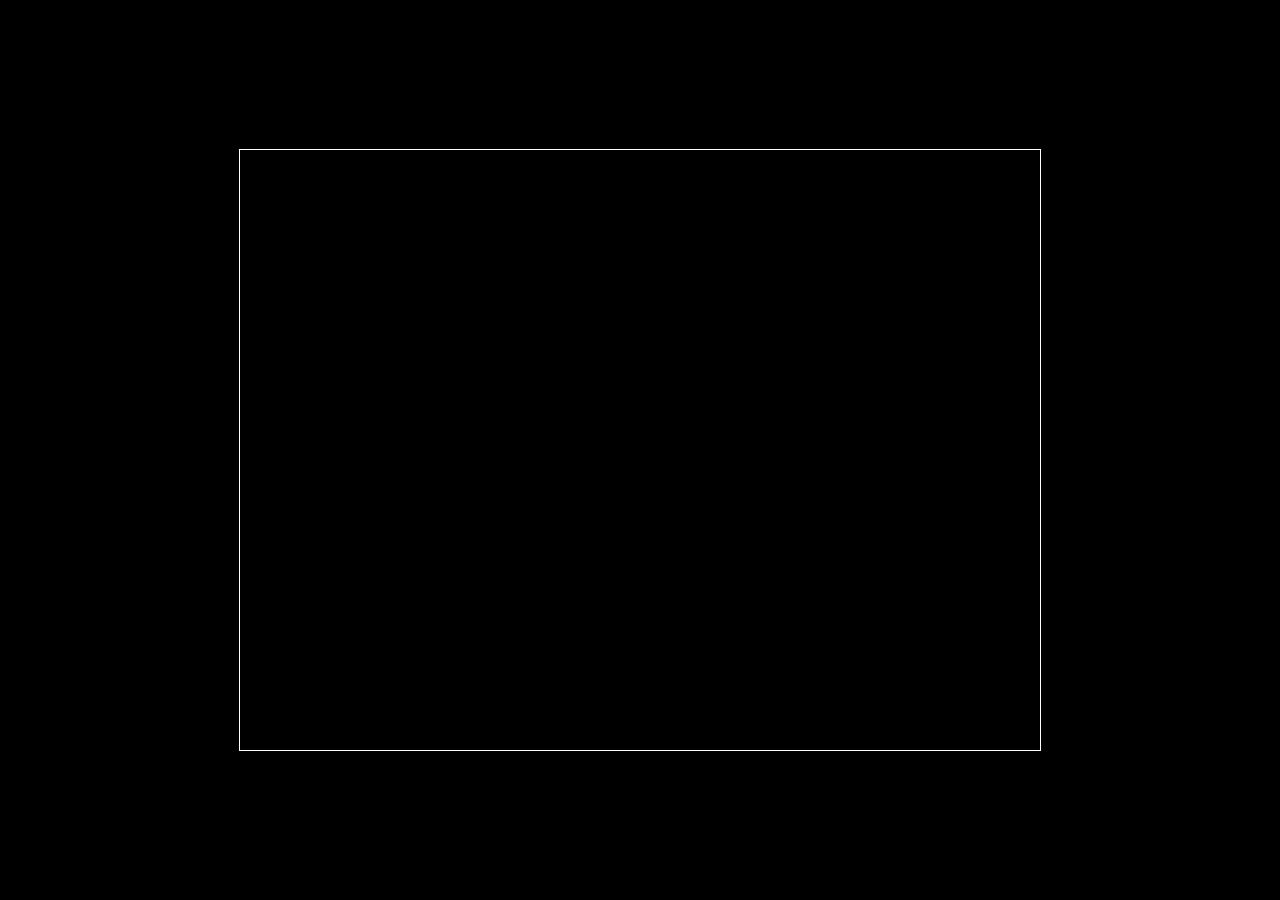
==== index.html @ 61bed8cf "Create index.html" ====
<!DOCTYPE html>
<html lang="en">
<head>
    <meta charset="UTF-8">
    <meta name="viewport" content="width=device-width, initial-scale=1.0">
    <title>Pong Game</title>
    <style>
        body {
            display: flex;
            justify-content: center;
            align-items: center;
            height: 100vh;
            margin: 0;
            background-color: #000;
        }
        canvas {
            border: 1px solid #fff;
        }
    </style>
</head>
<body>
    <canvas id="pongCanvas" width="800" height="600"></canvas>
    <script src="pong.js"></script>
</body>
</html>
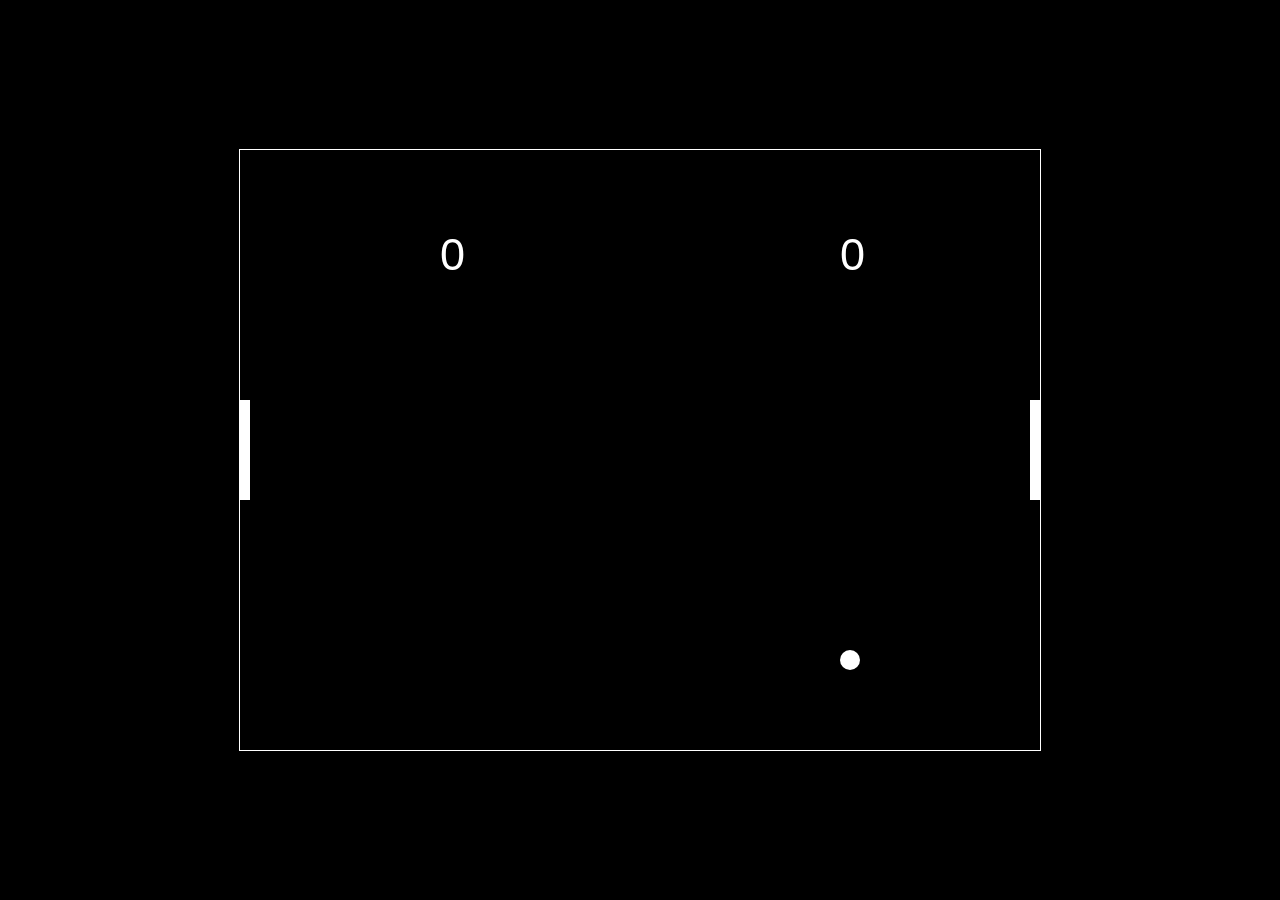
==== commit c74e5b92: "Update index.html" ====
--- a/index.html
+++ b/index.html
@@ -12,6 +12,7 @@
             height: 100vh;
             margin: 0;
             background-color: #000;
+            touch-action: none; /* Disable touch scrolling */
         }
         canvas {
             border: 1px solid #fff;
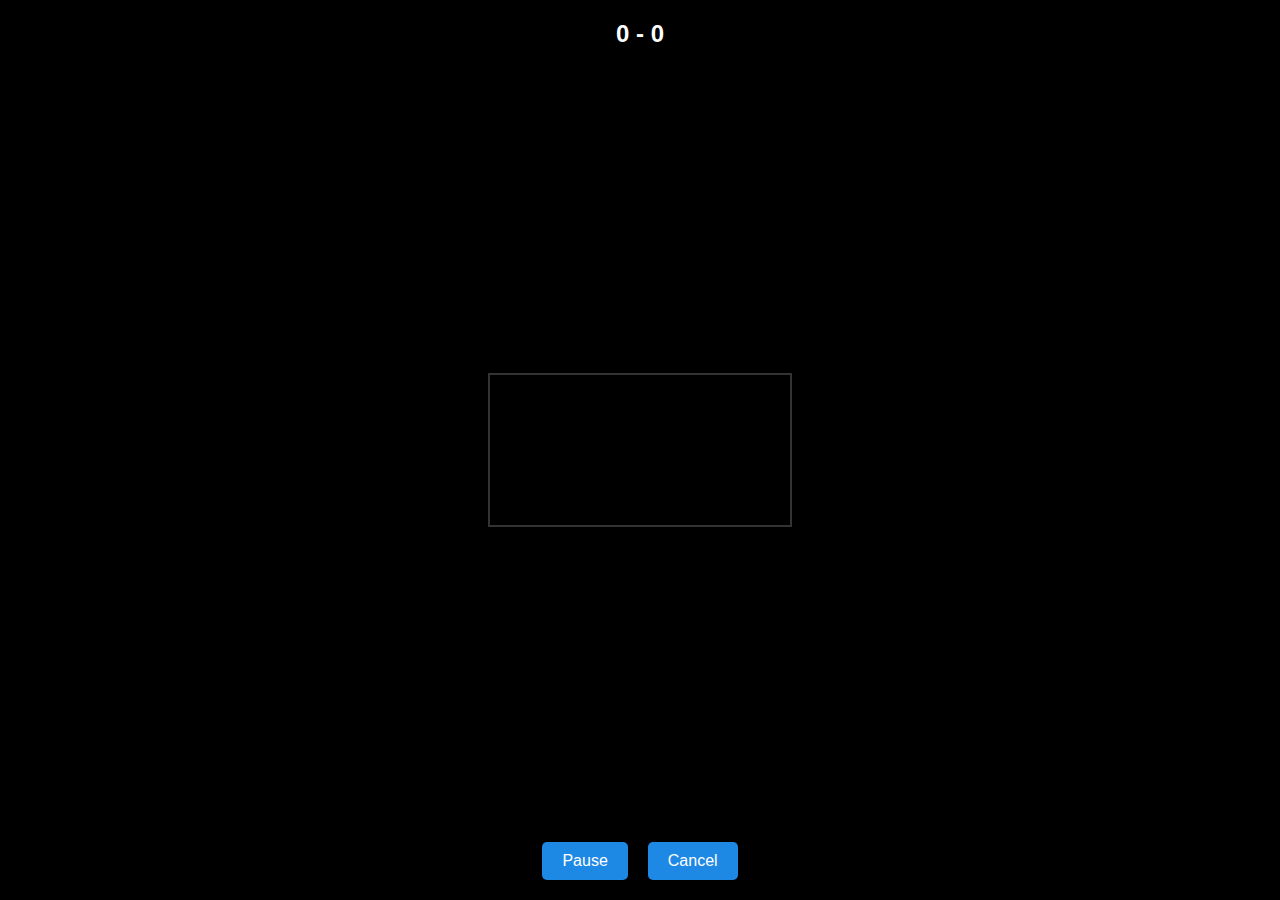
==== commit 6437ac35: "Update index.html" ====
--- a/index.html
+++ b/index.html
@@ -2,25 +2,424 @@
 <html lang="en">
 <head>
     <meta charset="UTF-8">
-    <meta name="viewport" content="width=device-width, initial-scale=1.0">
-    <title>Pong Game</title>
+    <meta name="viewport" content="width=device-width, initial-scale=1.0, maximum-scale=1.0, user-scalable=no">
+    <title>Telegram Pong</title>
+    <script src="https://telegram.org/js/telegram-web-app.js"></script>
     <style>
         body {
+            margin: 0;
+            padding: 0;
+            overflow: hidden;
+            background-color: #000;
+            touch-action: none;
+            font-family: Arial, sans-serif;
+        }
+        
+        #game-container {
+            position: relative;
+            width: 100%;
+            height: 100vh;
             display: flex;
+            flex-direction: column;
+            align-items: center;
             justify-content: center;
+        }
+        
+        #game-canvas {
+            background-color: #000;
+            border: 2px solid #333;
+            max-width: 100%;
+            max-height: 80vh;
+        }
+        
+        #score-display {
+            position: absolute;
+            top: 20px;
+            color: #fff;
+            font-size: 24px;
+            font-weight: bold;
+            text-align: center;
+            width: 100%;
+        }
+        
+        #controls {
+            position: absolute;
+            bottom: 20px;
+            display: flex;
+            gap: 20px;
+        }
+        
+        button {
+            background-color: #1e88e5;
+            color: white;
+            border: none;
+            padding: 10px 20px;
+            border-radius: 5px;
+            font-size: 16px;
+            cursor: pointer;
+        }
+        
+        button:hover {
+            background-color: #1976d2;
+        }
+        
+        #game-over {
+            position: absolute;
+            top: 0;
+            left: 0;
+            width: 100%;
+            height: 100%;
+            background-color: rgba(0, 0, 0, 0.8);
+            display: none;
+            flex-direction: column;
             align-items: center;
-            height: 100vh;
-            margin: 0;
-            background-color: #000;
-            touch-action: none; /* Disable touch scrolling */
-        }
-        canvas {
-            border: 1px solid #fff;
+            justify-content: center;
+            color: white;
+            font-size: 24px;
+        }
+        
+        #pause-menu {
+            position: absolute;
+            top: 0;
+            left: 0;
+            width: 100%;
+            height: 100%;
+            background-color: rgba(0, 0, 0, 0.8);
+            display: none;
+            flex-direction: column;
+            align-items: center;
+            justify-content: center;
+            color: white;
+            font-size: 24px;
+        }
+        
+        .menu-buttons {
+            display: flex;
+            gap: 20px;
+            margin-top: 30px;
         }
     </style>
 </head>
 <body>
-    <canvas id="pongCanvas" width="800" height="600"></canvas>
-    <script src="pong.js"></script>
+    <div id="game-container">
+        <div id="score-display">0 - 0</div>
+        <canvas id="game-canvas"></canvas>
+        <div id="controls">
+            <button id="pause-btn">Pause</button>
+            <button id="cancel-btn">Cancel</button>
+        </div>
+        
+        <div id="game-over">
+            <h2 id="winner-text">Game Over!</h2>
+            <div class="menu-buttons">
+                <button id="restart-btn">Play Again</button>
+                <button id="exit-btn">Exit</button>
+            </div>
+        </div>
+        
+        <div id="pause-menu">
+            <h2>Game Paused</h2>
+            <div class="menu-buttons">
+                <button id="resume-btn">Resume</button>
+                <button id="restart-from-pause-btn">Restart</button>
+                <button id="exit-from-pause-btn">Exit</button>
+            </div>
+        </div>
+    </div>
+    
+    <script>
+        // Initialize Telegram Web App
+        const tgApp = window.Telegram.WebApp;
+        tgApp.expand();
+        tgApp.enableClosingConfirmation();
+        
+        // Set theme based on Telegram color scheme
+        document.body.style.backgroundColor = tgApp.colorScheme === 'dark' ? '#1f1f1f' : '#f0f0f0';
+        
+        // Game elements
+        const canvas = document.getElementById('game-canvas');
+        const ctx = canvas.getContext('2d');
+        const scoreDisplay = document.getElementById('score-display');
+        const pauseBtn = document.getElementById('pause-btn');
+        const cancelBtn = document.getElementById('cancel-btn');
+        const gameOver = document.getElementById('game-over');
+        const pauseMenu = document.getElementById('pause-menu');
+        const resumeBtn = document.getElementById('resume-btn');
+        const restartBtn = document.getElementById('restart-btn');
+        const restartFromPauseBtn = document.getElementById('restart-from-pause-btn');
+        const exitBtn = document.getElementById('exit-btn');
+        const exitFromPauseBtn = document.getElementById('exit-from-pause-btn');
+        const winnerText = document.getElementById('winner-text');
+        
+        // Game variables
+        let gameWidth = 400;
+        let gameHeight = 600;
+        const paddleHeight = 10;
+        const paddleWidth = 80;
+        const ballSize = 10;
+        const maxScore = 10;
+        
+        let player1Score = 0;
+        let player2Score = 0;
+        let ballX = gameWidth / 2;
+        let ballY = gameHeight / 2;
+        let ballSpeedX = 5;
+        let ballSpeedY = 5;
+        let player1PaddleX = gameWidth / 2 - paddleWidth / 2;
+        let player2PaddleX = gameWidth / 2 - paddleWidth / 2;
+        
+        let gameRunning = false;
+        let gamePaused = false;
+        let touchStartX = 0;
+        let lastTouch = 0;
+        let animationFrameId;
+        
+        // Set canvas size based on screen
+        function resizeCanvas() {
+            // Calculate game dimensions while maintaining aspect ratio
+            const containerWidth = window.innerWidth;
+            const containerHeight = window.innerHeight * 0.8;
+            
+            if (containerWidth / containerHeight > gameWidth / gameHeight) {
+                // Height limited
+                canvas.height = containerHeight;
+                canvas.width = containerHeight * (gameWidth / gameHeight);
+            } else {
+                // Width limited
+                canvas.width = containerWidth;
+                canvas.height = containerWidth * (gameHeight / gameWidth);
+            }
+            
+            // Adjust game coordinates based on canvas size
+            gameWidth = canvas.width;
+            gameHeight = canvas.height;
+            
+            // Reset paddles and ball positions when resizing
+            if (!gameRunning) {
+                resetGame();
+            }
+        }
+        
+        // Initialize the game
+        function initGame() {
+            resizeCanvas();
+            window.addEventListener('resize', resizeCanvas);
+            
+            // Touch events for controlling paddles
+            canvas.addEventListener('touchstart', handleTouchStart);
+            canvas.addEventListener('touchmove', handleTouchMove);
+            canvas.addEventListener('touchend', handleTouchEnd);
+            
+            // Button event listeners
+            pauseBtn.addEventListener('click', togglePause);
+            cancelBtn.addEventListener('click', confirmCancel);
+            resumeBtn.addEventListener('click', resumeGame);
+            restartBtn.addEventListener('click', startNewGame);
+            restartFromPauseBtn.addEventListener('click', startNewGame);
+            exitBtn.addEventListener('click', exitGame);
+            exitFromPauseBtn.addEventListener('click', exitGame);
+            
+            // Start the game
+            resetGame();
+            gameRunning = true;
+            gamePaused = false;
+            gameLoop();
+        }
+        
+        // Game loop
+        function gameLoop() {
+            if (!gameRunning) return;
+            if (!gamePaused) {
+                update();
+                render();
+            }
+            animationFrameId = requestAnimationFrame(gameLoop);
+        }
+        
+        // Update game state
+        function update() {
+            // Move the ball
+            ballX += ballSpeedX;
+            ballY += ballSpeedY;
+            
+            // Ball collision with left and right walls
+            if (ballX <= 0 || ballX >= gameWidth - ballSize) {
+                ballSpeedX = -ballSpeedX;
+            }
+            
+            // Ball collision with paddles
+            if (
+                (ballY <= paddleHeight && ballX >= player1PaddleX && ballX <= player1PaddleX + paddleWidth) ||
+                (ballY >= gameHeight - paddleHeight - ballSize && ballX >= player2PaddleX && ballX <= player2PaddleX + paddleWidth)
+            ) {
+                ballSpeedY = -ballSpeedY;
+                
+                // Add some variation based on where the ball hits the paddle
+                const paddleX = ballY <= paddleHeight ? player1PaddleX : player2PaddleX;
+                const hitPosition = (ballX - paddleX) / paddleWidth; // 0 to 1
+                ballSpeedX = 10 * (hitPosition - 0.5); // -5 to 5
+            }
+            
+            // Ball out of bounds (scoring)
+            if (ballY < 0) {
+                // Player 2 scores
+                player2Score++;
+                updateScore();
+                resetBall();
+            } else if (ballY > gameHeight) {
+                // Player 1 scores
+                player1Score++;
+                updateScore();
+                resetBall();
+            }
+            
+            // Check for game over
+            if (player1Score >= maxScore || player2Score >= maxScore) {
+                endGame();
+            }
+        }
+        
+        // Render game objects
+        function render() {
+            // Clear canvas
+            ctx.fillStyle = tgApp.colorScheme === 'dark' ? '#1f1f1f' : '#f0f0f0';
+            ctx.fillRect(0, 0, gameWidth, gameHeight);
+            
+            // Draw center line
+            ctx.strokeStyle = '#666';
+            ctx.lineWidth = 2;
+            ctx.setLineDash([5, 15]);
+            ctx.beginPath();
+            ctx.moveTo(0, gameHeight / 2);
+            ctx.lineTo(gameWidth, gameHeight / 2);
+            ctx.stroke();
+            ctx.setLineDash([]);
+            
+            // Draw paddles
+            ctx.fillStyle = '#1e88e5';
+            ctx.fillRect(player1PaddleX, 0, paddleWidth, paddleHeight);
+            ctx.fillRect(player2PaddleX, gameHeight - paddleHeight, paddleWidth, paddleHeight);
+            
+            // Draw ball
+            ctx.fillStyle = '#fff';
+            ctx.fillRect(ballX, ballY, ballSize, ballSize);
+        }
+        
+        // Reset ball position
+        function resetBall() {
+            ballX = gameWidth / 2;
+            ballY = gameHeight / 2;
+            ballSpeedX = Math.random() > 0.5 ? 5 : -5;
+            ballSpeedY = Math.random() > 0.5 ? 5 : -5;
+        }
+        
+        // Reset game state
+        function resetGame() {
+            player1Score = 0;
+            player2Score = 0;
+            player1PaddleX = gameWidth / 2 - paddleWidth / 2;
+            player2PaddleX = gameWidth / 2 - paddleWidth / 2;
+            resetBall();
+            updateScore();
+        }
+        
+        // Update score display
+        function updateScore() {
+            scoreDisplay.textContent = `${player1Score} - ${player2Score}`;
+        }
+        
+        // Handle touch start
+        function handleTouchStart(e) {
+            e.preventDefault();
+            const touch = e.touches[0];
+            touchStartX = touch.clientX;
+            lastTouch = touch.clientY < window.innerHeight / 2 ? 1 : 2; // 1 for top paddle, 2 for bottom
+        }
+        
+        // Handle touch move
+        function handleTouchMove(e) {
+            e.preventDefault();
+            if (!gamePaused && gameRunning) {
+                const touch = e.touches[0];
+                const deltaX = touch.clientX - touchStartX;
+                touchStartX = touch.clientX;
+                
+                // Determine which paddle to move based on touch position
+                if (lastTouch === 1) {
+                    player1PaddleX += deltaX;
+                } else {
+                    player2PaddleX += deltaX;
+                }
+                
+                // Keep paddles within bounds
+                player1PaddleX = Math.max(0, Math.min(gameWidth - paddleWidth, player1PaddleX));
+                player2PaddleX = Math.max(0, Math.min(gameWidth - paddleWidth, player2PaddleX));
+            }
+        }
+        
+        // Handle touch end
+        function handleTouchEnd(e) {
+            e.preventDefault();
+        }
+        
+        // Toggle pause state
+        function togglePause() {
+            gamePaused = !gamePaused;
+            if (gamePaused) {
+                pauseMenu.style.display = 'flex';
+            } else {
+                pauseMenu.style.display = 'none';
+            }
+        }
+        
+        // Resume game from pause
+        function resumeGame() {
+            gamePaused = false;
+            pauseMenu.style.display = 'none';
+        }
+        
+        // Confirm game cancellation
+        function confirmCancel() {
+            if (confirm('Are you sure you want to cancel the game?')) {
+                exitGame();
+            }
+        }
+        
+        // End the game
+        function endGame() {
+            gameRunning = false;
+            gameOver.style.display = 'flex';
+            
+            if (player1Score >= maxScore) {
+                winnerText.textContent = 'Player 1 Wins!';
+            } else {
+                winnerText.textContent = 'Player 2 Wins!';
+            }
+            
+            // Notify Telegram Mini App
+            tgApp.HapticFeedback.notificationOccurred('success');
+        }
+        
+        // Start a new game
+        function startNewGame() {
+            resetGame();
+            gameRunning = true;
+            gamePaused = false;
+            gameOver.style.display = 'none';
+            pauseMenu.style.display = 'none';
+            cancelAnimationFrame(animationFrameId);
+            gameLoop();
+        }
+        
+        // Exit the game
+        function exitGame() {
+            gameRunning = false;
+            cancelAnimationFrame(animationFrameId);
+            tgApp.close();
+        }
+        
+        // Initialize the game when the page loads
+        window.onload = initGame;
+    </script>
 </body>
-</html>
+</html>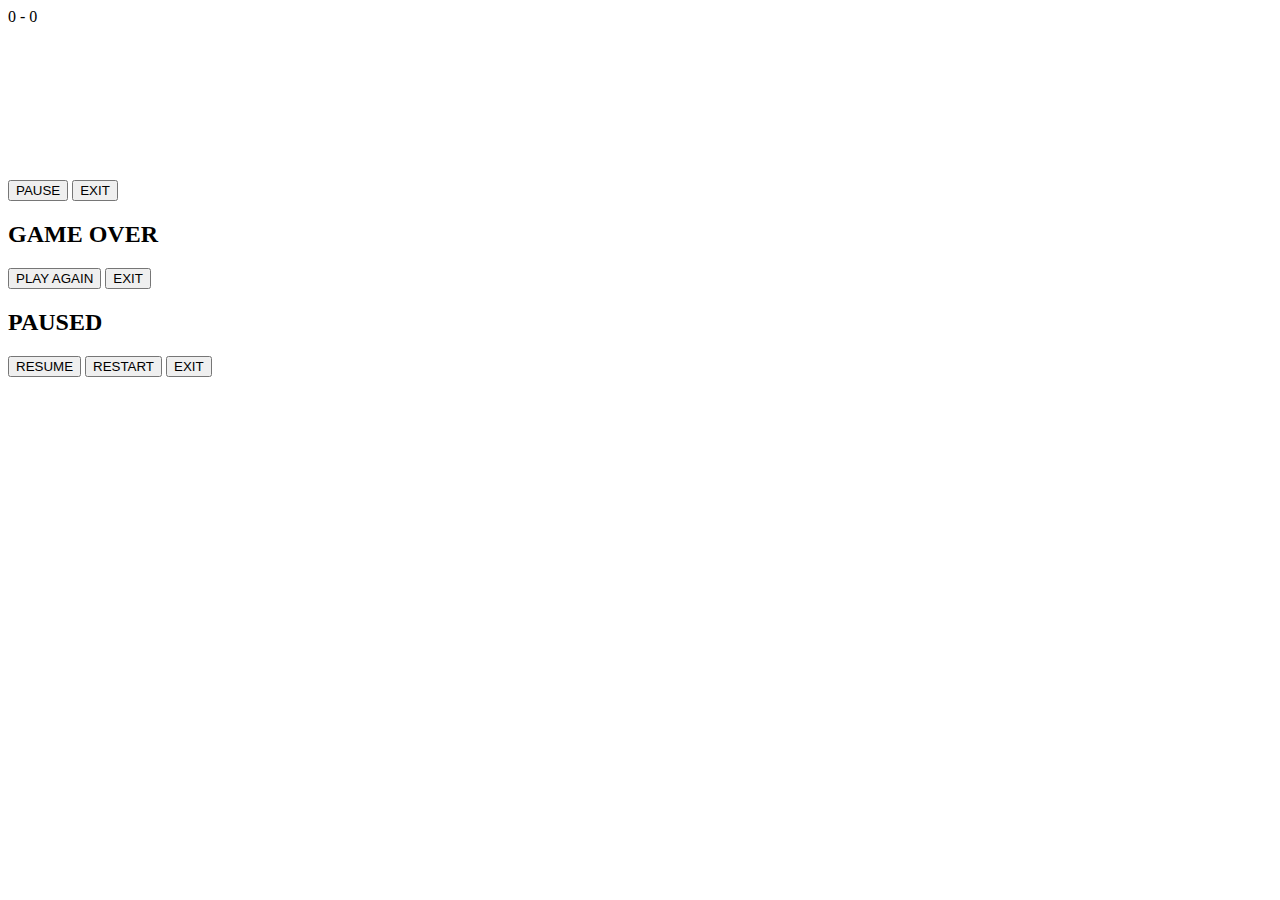
==== commit db38c8b0: "Update index.html" ====
--- a/index.html
+++ b/index.html
@@ -3,423 +3,37 @@
 <head>
     <meta charset="UTF-8">
     <meta name="viewport" content="width=device-width, initial-scale=1.0, maximum-scale=1.0, user-scalable=no">
-    <title>Telegram Pong</title>
+    <title>Classic Pong</title>
     <script src="https://telegram.org/js/telegram-web-app.js"></script>
-    <style>
-        body {
-            margin: 0;
-            padding: 0;
-            overflow: hidden;
-            background-color: #000;
-            touch-action: none;
-            font-family: Arial, sans-serif;
-        }
-        
-        #game-container {
-            position: relative;
-            width: 100%;
-            height: 100vh;
-            display: flex;
-            flex-direction: column;
-            align-items: center;
-            justify-content: center;
-        }
-        
-        #game-canvas {
-            background-color: #000;
-            border: 2px solid #333;
-            max-width: 100%;
-            max-height: 80vh;
-        }
-        
-        #score-display {
-            position: absolute;
-            top: 20px;
-            color: #fff;
-            font-size: 24px;
-            font-weight: bold;
-            text-align: center;
-            width: 100%;
-        }
-        
-        #controls {
-            position: absolute;
-            bottom: 20px;
-            display: flex;
-            gap: 20px;
-        }
-        
-        button {
-            background-color: #1e88e5;
-            color: white;
-            border: none;
-            padding: 10px 20px;
-            border-radius: 5px;
-            font-size: 16px;
-            cursor: pointer;
-        }
-        
-        button:hover {
-            background-color: #1976d2;
-        }
-        
-        #game-over {
-            position: absolute;
-            top: 0;
-            left: 0;
-            width: 100%;
-            height: 100%;
-            background-color: rgba(0, 0, 0, 0.8);
-            display: none;
-            flex-direction: column;
-            align-items: center;
-            justify-content: center;
-            color: white;
-            font-size: 24px;
-        }
-        
-        #pause-menu {
-            position: absolute;
-            top: 0;
-            left: 0;
-            width: 100%;
-            height: 100%;
-            background-color: rgba(0, 0, 0, 0.8);
-            display: none;
-            flex-direction: column;
-            align-items: center;
-            justify-content: center;
-            color: white;
-            font-size: 24px;
-        }
-        
-        .menu-buttons {
-            display: flex;
-            gap: 20px;
-            margin-top: 30px;
-        }
-    </style>
+    <link rel="stylesheet" href="styles.css">
 </head>
 <body>
     <div id="game-container">
         <div id="score-display">0 - 0</div>
         <canvas id="game-canvas"></canvas>
         <div id="controls">
-            <button id="pause-btn">Pause</button>
-            <button id="cancel-btn">Cancel</button>
+            <button id="pause-btn">PAUSE</button>
+            <button id="cancel-btn">EXIT</button>
         </div>
         
         <div id="game-over">
-            <h2 id="winner-text">Game Over!</h2>
+            <h2 id="winner-text">GAME OVER</h2>
             <div class="menu-buttons">
-                <button id="restart-btn">Play Again</button>
-                <button id="exit-btn">Exit</button>
+                <button id="restart-btn">PLAY AGAIN</button>
+                <button id="exit-btn">EXIT</button>
             </div>
         </div>
         
         <div id="pause-menu">
-            <h2>Game Paused</h2>
+            <h2>PAUSED</h2>
             <div class="menu-buttons">
-                <button id="resume-btn">Resume</button>
-                <button id="restart-from-pause-btn">Restart</button>
-                <button id="exit-from-pause-btn">Exit</button>
+                <button id="resume-btn">RESUME</button>
+                <button id="restart-from-pause-btn">RESTART</button>
+                <button id="exit-from-pause-btn">EXIT</button>
             </div>
         </div>
     </div>
     
-    <script>
-        // Initialize Telegram Web App
-        const tgApp = window.Telegram.WebApp;
-        tgApp.expand();
-        tgApp.enableClosingConfirmation();
-        
-        // Set theme based on Telegram color scheme
-        document.body.style.backgroundColor = tgApp.colorScheme === 'dark' ? '#1f1f1f' : '#f0f0f0';
-        
-        // Game elements
-        const canvas = document.getElementById('game-canvas');
-        const ctx = canvas.getContext('2d');
-        const scoreDisplay = document.getElementById('score-display');
-        const pauseBtn = document.getElementById('pause-btn');
-        const cancelBtn = document.getElementById('cancel-btn');
-        const gameOver = document.getElementById('game-over');
-        const pauseMenu = document.getElementById('pause-menu');
-        const resumeBtn = document.getElementById('resume-btn');
-        const restartBtn = document.getElementById('restart-btn');
-        const restartFromPauseBtn = document.getElementById('restart-from-pause-btn');
-        const exitBtn = document.getElementById('exit-btn');
-        const exitFromPauseBtn = document.getElementById('exit-from-pause-btn');
-        const winnerText = document.getElementById('winner-text');
-        
-        // Game variables
-        let gameWidth = 400;
-        let gameHeight = 600;
-        const paddleHeight = 10;
-        const paddleWidth = 80;
-        const ballSize = 10;
-        const maxScore = 10;
-        
-        let player1Score = 0;
-        let player2Score = 0;
-        let ballX = gameWidth / 2;
-        let ballY = gameHeight / 2;
-        let ballSpeedX = 5;
-        let ballSpeedY = 5;
-        let player1PaddleX = gameWidth / 2 - paddleWidth / 2;
-        let player2PaddleX = gameWidth / 2 - paddleWidth / 2;
-        
-        let gameRunning = false;
-        let gamePaused = false;
-        let touchStartX = 0;
-        let lastTouch = 0;
-        let animationFrameId;
-        
-        // Set canvas size based on screen
-        function resizeCanvas() {
-            // Calculate game dimensions while maintaining aspect ratio
-            const containerWidth = window.innerWidth;
-            const containerHeight = window.innerHeight * 0.8;
-            
-            if (containerWidth / containerHeight > gameWidth / gameHeight) {
-                // Height limited
-                canvas.height = containerHeight;
-                canvas.width = containerHeight * (gameWidth / gameHeight);
-            } else {
-                // Width limited
-                canvas.width = containerWidth;
-                canvas.height = containerWidth * (gameHeight / gameWidth);
-            }
-            
-            // Adjust game coordinates based on canvas size
-            gameWidth = canvas.width;
-            gameHeight = canvas.height;
-            
-            // Reset paddles and ball positions when resizing
-            if (!gameRunning) {
-                resetGame();
-            }
-        }
-        
-        // Initialize the game
-        function initGame() {
-            resizeCanvas();
-            window.addEventListener('resize', resizeCanvas);
-            
-            // Touch events for controlling paddles
-            canvas.addEventListener('touchstart', handleTouchStart);
-            canvas.addEventListener('touchmove', handleTouchMove);
-            canvas.addEventListener('touchend', handleTouchEnd);
-            
-            // Button event listeners
-            pauseBtn.addEventListener('click', togglePause);
-            cancelBtn.addEventListener('click', confirmCancel);
-            resumeBtn.addEventListener('click', resumeGame);
-            restartBtn.addEventListener('click', startNewGame);
-            restartFromPauseBtn.addEventListener('click', startNewGame);
-            exitBtn.addEventListener('click', exitGame);
-            exitFromPauseBtn.addEventListener('click', exitGame);
-            
-            // Start the game
-            resetGame();
-            gameRunning = true;
-            gamePaused = false;
-            gameLoop();
-        }
-        
-        // Game loop
-        function gameLoop() {
-            if (!gameRunning) return;
-            if (!gamePaused) {
-                update();
-                render();
-            }
-            animationFrameId = requestAnimationFrame(gameLoop);
-        }
-        
-        // Update game state
-        function update() {
-            // Move the ball
-            ballX += ballSpeedX;
-            ballY += ballSpeedY;
-            
-            // Ball collision with left and right walls
-            if (ballX <= 0 || ballX >= gameWidth - ballSize) {
-                ballSpeedX = -ballSpeedX;
-            }
-            
-            // Ball collision with paddles
-            if (
-                (ballY <= paddleHeight && ballX >= player1PaddleX && ballX <= player1PaddleX + paddleWidth) ||
-                (ballY >= gameHeight - paddleHeight - ballSize && ballX >= player2PaddleX && ballX <= player2PaddleX + paddleWidth)
-            ) {
-                ballSpeedY = -ballSpeedY;
-                
-                // Add some variation based on where the ball hits the paddle
-                const paddleX = ballY <= paddleHeight ? player1PaddleX : player2PaddleX;
-                const hitPosition = (ballX - paddleX) / paddleWidth; // 0 to 1
-                ballSpeedX = 10 * (hitPosition - 0.5); // -5 to 5
-            }
-            
-            // Ball out of bounds (scoring)
-            if (ballY < 0) {
-                // Player 2 scores
-                player2Score++;
-                updateScore();
-                resetBall();
-            } else if (ballY > gameHeight) {
-                // Player 1 scores
-                player1Score++;
-                updateScore();
-                resetBall();
-            }
-            
-            // Check for game over
-            if (player1Score >= maxScore || player2Score >= maxScore) {
-                endGame();
-            }
-        }
-        
-        // Render game objects
-        function render() {
-            // Clear canvas
-            ctx.fillStyle = tgApp.colorScheme === 'dark' ? '#1f1f1f' : '#f0f0f0';
-            ctx.fillRect(0, 0, gameWidth, gameHeight);
-            
-            // Draw center line
-            ctx.strokeStyle = '#666';
-            ctx.lineWidth = 2;
-            ctx.setLineDash([5, 15]);
-            ctx.beginPath();
-            ctx.moveTo(0, gameHeight / 2);
-            ctx.lineTo(gameWidth, gameHeight / 2);
-            ctx.stroke();
-            ctx.setLineDash([]);
-            
-            // Draw paddles
-            ctx.fillStyle = '#1e88e5';
-            ctx.fillRect(player1PaddleX, 0, paddleWidth, paddleHeight);
-            ctx.fillRect(player2PaddleX, gameHeight - paddleHeight, paddleWidth, paddleHeight);
-            
-            // Draw ball
-            ctx.fillStyle = '#fff';
-            ctx.fillRect(ballX, ballY, ballSize, ballSize);
-        }
-        
-        // Reset ball position
-        function resetBall() {
-            ballX = gameWidth / 2;
-            ballY = gameHeight / 2;
-            ballSpeedX = Math.random() > 0.5 ? 5 : -5;
-            ballSpeedY = Math.random() > 0.5 ? 5 : -5;
-        }
-        
-        // Reset game state
-        function resetGame() {
-            player1Score = 0;
-            player2Score = 0;
-            player1PaddleX = gameWidth / 2 - paddleWidth / 2;
-            player2PaddleX = gameWidth / 2 - paddleWidth / 2;
-            resetBall();
-            updateScore();
-        }
-        
-        // Update score display
-        function updateScore() {
-            scoreDisplay.textContent = `${player1Score} - ${player2Score}`;
-        }
-        
-        // Handle touch start
-        function handleTouchStart(e) {
-            e.preventDefault();
-            const touch = e.touches[0];
-            touchStartX = touch.clientX;
-            lastTouch = touch.clientY < window.innerHeight / 2 ? 1 : 2; // 1 for top paddle, 2 for bottom
-        }
-        
-        // Handle touch move
-        function handleTouchMove(e) {
-            e.preventDefault();
-            if (!gamePaused && gameRunning) {
-                const touch = e.touches[0];
-                const deltaX = touch.clientX - touchStartX;
-                touchStartX = touch.clientX;
-                
-                // Determine which paddle to move based on touch position
-                if (lastTouch === 1) {
-                    player1PaddleX += deltaX;
-                } else {
-                    player2PaddleX += deltaX;
-                }
-                
-                // Keep paddles within bounds
-                player1PaddleX = Math.max(0, Math.min(gameWidth - paddleWidth, player1PaddleX));
-                player2PaddleX = Math.max(0, Math.min(gameWidth - paddleWidth, player2PaddleX));
-            }
-        }
-        
-        // Handle touch end
-        function handleTouchEnd(e) {
-            e.preventDefault();
-        }
-        
-        // Toggle pause state
-        function togglePause() {
-            gamePaused = !gamePaused;
-            if (gamePaused) {
-                pauseMenu.style.display = 'flex';
-            } else {
-                pauseMenu.style.display = 'none';
-            }
-        }
-        
-        // Resume game from pause
-        function resumeGame() {
-            gamePaused = false;
-            pauseMenu.style.display = 'none';
-        }
-        
-        // Confirm game cancellation
-        function confirmCancel() {
-            if (confirm('Are you sure you want to cancel the game?')) {
-                exitGame();
-            }
-        }
-        
-        // End the game
-        function endGame() {
-            gameRunning = false;
-            gameOver.style.display = 'flex';
-            
-            if (player1Score >= maxScore) {
-                winnerText.textContent = 'Player 1 Wins!';
-            } else {
-                winnerText.textContent = 'Player 2 Wins!';
-            }
-            
-            // Notify Telegram Mini App
-            tgApp.HapticFeedback.notificationOccurred('success');
-        }
-        
-        // Start a new game
-        function startNewGame() {
-            resetGame();
-            gameRunning = true;
-            gamePaused = false;
-            gameOver.style.display = 'none';
-            pauseMenu.style.display = 'none';
-            cancelAnimationFrame(animationFrameId);
-            gameLoop();
-        }
-        
-        // Exit the game
-        function exitGame() {
-            gameRunning = false;
-            cancelAnimationFrame(animationFrameId);
-            tgApp.close();
-        }
-        
-        // Initialize the game when the page loads
-        window.onload = initGame;
-    </script>
+    <script src="pong.js"></script>
 </body>
 </html>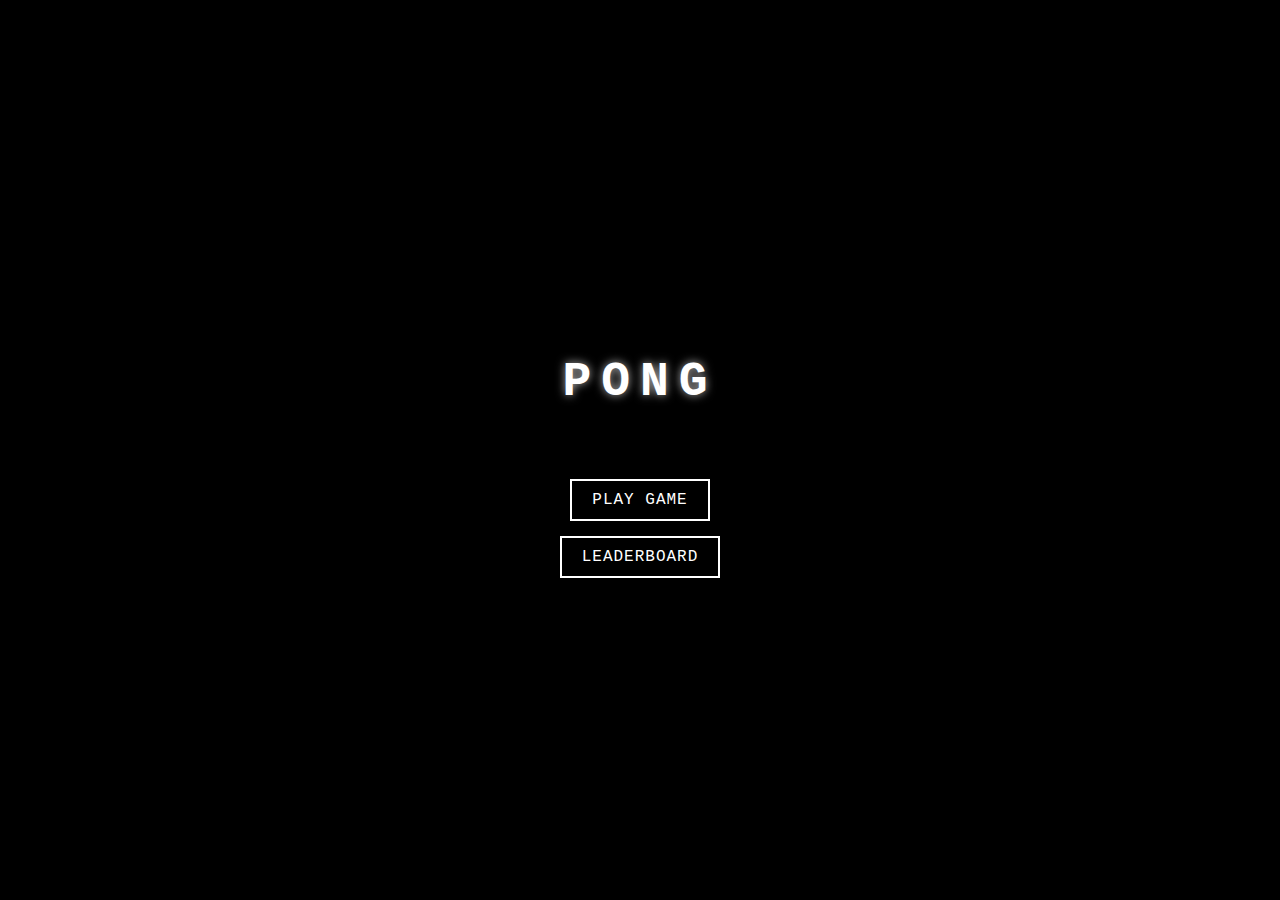
==== commit d35d6de9: "added leaderboard" ====
--- a/index.html
+++ b/index.html
@@ -9,6 +9,14 @@
 </head>
 <body>
     <div id="game-container">
+        <div id="main-menu">
+            <h1>PONG</h1>
+            <div class="menu-buttons">
+                <button id="play-btn">PLAY GAME</button>
+                <button id="leaderboard-btn">LEADERBOARD</button>
+            </div>
+        </div>
+
         <div id="score-display">0 - 0</div>
         <canvas id="game-canvas"></canvas>
         <div id="controls">
@@ -18,8 +26,14 @@
         
         <div id="game-over">
             <h2 id="winner-text">GAME OVER</h2>
+            <div id="save-score-container">
+                <label for="player-name">ENTER YOUR NAME:</label>
+                <input type="text" id="player-name" maxlength="10" placeholder="PLAYER">
+                <button id="save-score-btn">SAVE SCORE</button>
+            </div>
             <div class="menu-buttons">
                 <button id="restart-btn">PLAY AGAIN</button>
+                <button id="view-leaderboard-btn">VIEW LEADERBOARD</button>
                 <button id="exit-btn">EXIT</button>
             </div>
         </div>
@@ -32,8 +46,30 @@
                 <button id="exit-from-pause-btn">EXIT</button>
             </div>
         </div>
+
+        <div id="leaderboard">
+            <h2>LEADERBOARD</h2>
+            <div id="leaderboard-content">
+                <table id="scores-table">
+                    <thead>
+                        <tr>
+                            <th>RANK</th>
+                            <th>NAME</th>
+                            <th>SCORE</th>
+                            <th>DATE</th>
+                        </tr>
+                    </thead>
+                    <tbody id="scores-table-body">
+                        <!-- Leaderboard entries will be inserted here -->
+                    </tbody>
+                </table>
+                <div id="no-scores-message">NO SCORES YET</div>
+            </div>
+            <button id="back-btn">BACK</button>
+        </div>
     </div>
     
+    <script src="storage.js"></script>
     <script src="pong.js"></script>
 </body>
 </html>--- a/styles.css
+++ b/styles.css
@@ -0,0 +1,206 @@
+/* Classic Pong Style */
+body {
+    margin: 0;
+    padding: 0;
+    overflow: hidden;
+    background-color: #000;
+    touch-action: none;
+    font-family: 'Courier New', monospace;
+    color: #fff;
+}
+
+#game-container {
+    position: relative;
+    width: 100%;
+    height: 100vh;
+    display: flex;
+    flex-direction: column;
+    align-items: center;
+    justify-content: center;
+}
+
+#game-canvas {
+    background-color: #000;
+    border: 2px solid #fff;
+    max-width: 100%;
+    max-height: 80vh;
+    display: none; /* Hidden initially */
+}
+
+#score-display {
+    position: absolute;
+    top: 20px;
+    color: #fff;
+    font-size: 24px;
+    font-weight: bold;
+    text-align: center;
+    width: 100%;
+    font-family: 'Courier New', monospace;
+    letter-spacing: 2px;
+    display: none; /* Hidden initially */
+}
+
+#controls {
+    position: absolute;
+    bottom: 20px;
+    display: none; /* Hidden initially */
+    gap: 20px;
+}
+
+button {
+    background-color: #000;
+    color: #fff;
+    border: 2px solid #fff;
+    padding: 10px 20px;
+    font-size: 16px;
+    cursor: pointer;
+    font-family: 'Courier New', monospace;
+    letter-spacing: 1px;
+    transition: background-color 0.2s, color 0.2s;
+}
+
+button:hover, button:active {
+    background-color: #fff;
+    color: #000;
+}
+
+#main-menu {
+    position: absolute;
+    top: 0;
+    left: 0;
+    width: 100%;
+    height: 100%;
+    display: flex;
+    flex-direction: column;
+    align-items: center;
+    justify-content: center;
+    z-index: 10;
+}
+
+#main-menu h1 {
+    font-size: 48px;
+    letter-spacing: 10px;
+    margin-bottom: 40px;
+    text-shadow: 0 0 10px rgba(255, 255, 255, 0.7);
+}
+
+#game-over {
+    position: absolute;
+    top: 0;
+    left: 0;
+    width: 100%;
+    height: 100%;
+    background-color: rgba(0, 0, 0, 0.9);
+    display: none;
+    flex-direction: column;
+    align-items: center;
+    justify-content: center;
+    color: white;
+    font-size: 24px;
+    letter-spacing: 3px;
+    z-index: 10;
+}
+
+#pause-menu {
+    position: absolute;
+    top: 0;
+    left: 0;
+    width: 100%;
+    height: 100%;
+    background-color: rgba(0, 0, 0, 0.9);
+    display: none;
+    flex-direction: column;
+    align-items: center;
+    justify-content: center;
+    color: white;
+    font-size: 24px;
+    letter-spacing: 3px;
+    z-index: 10;
+}
+
+#leaderboard {
+    position: absolute;
+    top: 0;
+    left: 0;
+    width: 100%;
+    height: 100%;
+    background-color: #000;
+    display: none;
+    flex-direction: column;
+    align-items: center;
+    justify-content: flex-start;
+    padding-top: 50px;
+    z-index: 10;
+    overflow-y: auto;
+}
+
+#leaderboard-content {
+    width: 90%;
+    max-width: 600px;
+    margin: 20px 0 30px 0;
+    overflow-y: auto;
+    max-height: 60vh;
+}
+
+table {
+    width: 100%;
+    border-collapse: collapse;
+    margin-bottom: 20px;
+    text-align: center;
+}
+
+th, td {
+    padding: 10px;
+    border-bottom: 1px solid #444;
+}
+
+th {
+    background-color: #111;
+    letter-spacing: 2px;
+}
+
+tr:hover {
+    background-color: #222;
+}
+
+#no-scores-message {
+    text-align: center;
+    padding: 20px;
+    font-size: 18px;
+    display: none;
+}
+
+.menu-buttons {
+    display: flex;
+    flex-direction: column;
+    gap: 15px;
+    margin-top: 30px;
+    align-items: center;
+}
+
+h1, h2 {
+    margin-bottom: 10px;
+    text-align: center;
+    font-family: 'Courier New', monospace;
+    letter-spacing: 3px;
+}
+
+#save-score-container {
+    display: flex;
+    flex-direction: column;
+    align-items: center;
+    margin: 20px 0;
+    gap: 10px;
+}
+
+input[type="text"] {
+    background-color: #000;
+    color: #fff;
+    border: 2px solid #fff;
+    padding: 10px;
+    font-size: 16px;
+    font-family: 'Courier New', monospace;
+    text-align: center;
+    width: 200px;
+    letter-spacing: 1px;
+}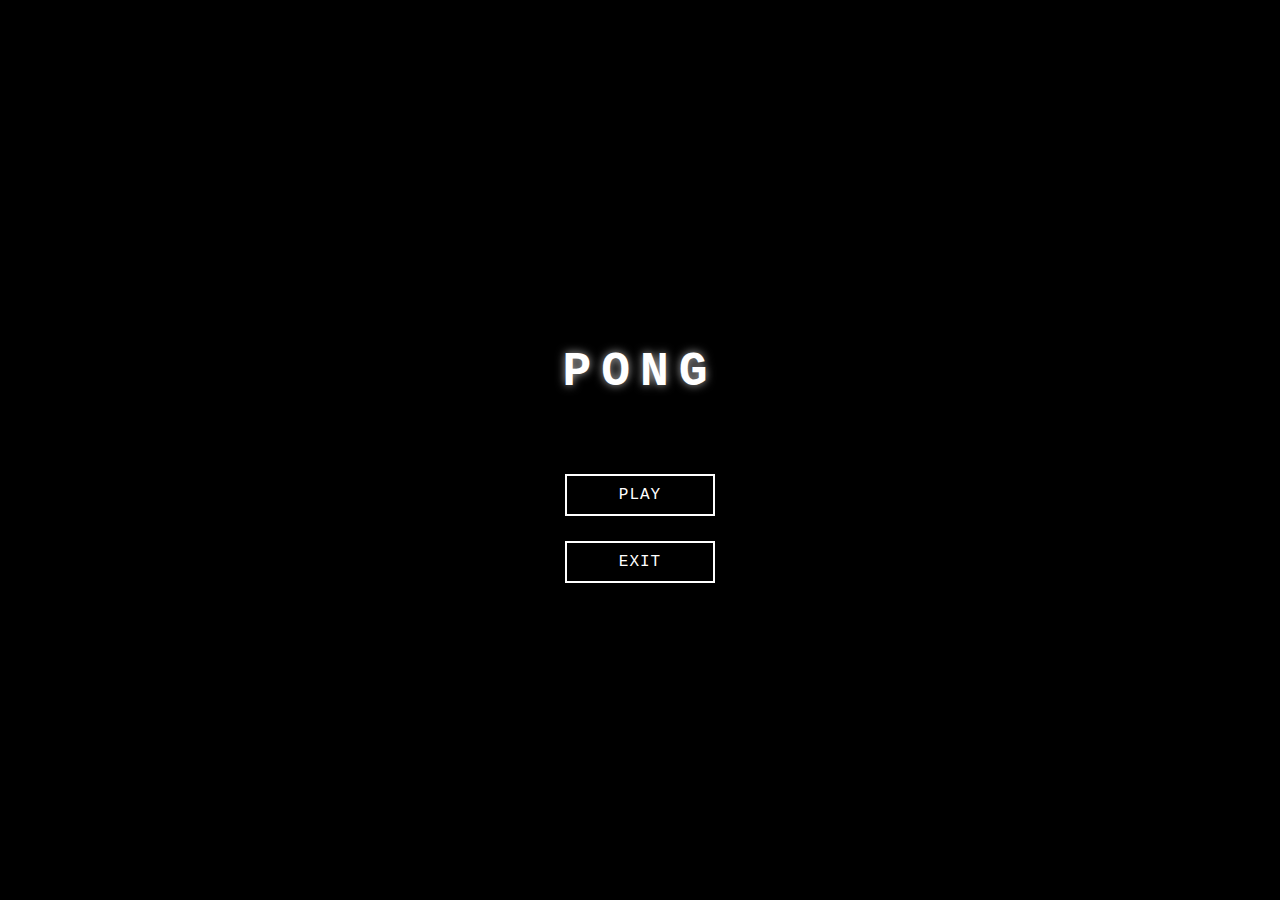
==== commit f6d67810: "modified game flow" ====
--- a/index.html
+++ b/index.html
@@ -9,44 +9,29 @@
 </head>
 <body>
     <div id="game-container">
+        <!-- Main Menu Screen -->
         <div id="main-menu">
             <h1>PONG</h1>
             <div class="menu-buttons">
-                <button id="play-btn">PLAY GAME</button>
-                <button id="leaderboard-btn">LEADERBOARD</button>
+                <button id="play-btn">PLAY</button>
+                <button id="exit-btn">EXIT</button>
             </div>
         </div>
 
+        <!-- Game Screen -->
         <div id="score-display">0 - 0</div>
         <canvas id="game-canvas"></canvas>
-        <div id="controls">
-            <button id="pause-btn">PAUSE</button>
-            <button id="cancel-btn">EXIT</button>
-        </div>
         
+        <!-- Game Over Screen -->
         <div id="game-over">
             <h2 id="winner-text">GAME OVER</h2>
-            <div id="save-score-container">
-                <label for="player-name">ENTER YOUR NAME:</label>
-                <input type="text" id="player-name" maxlength="10" placeholder="PLAYER">
-                <button id="save-score-btn">SAVE SCORE</button>
-            </div>
             <div class="menu-buttons">
                 <button id="restart-btn">PLAY AGAIN</button>
-                <button id="view-leaderboard-btn">VIEW LEADERBOARD</button>
-                <button id="exit-btn">EXIT</button>
-            </div>
-        </div>
-        
-        <div id="pause-menu">
-            <h2>PAUSED</h2>
-            <div class="menu-buttons">
-                <button id="resume-btn">RESUME</button>
-                <button id="restart-from-pause-btn">RESTART</button>
-                <button id="exit-from-pause-btn">EXIT</button>
+                <button id="back-btn">BACK</button>
             </div>
         </div>
 
+        <!-- Leaderboard Screen -->
         <div id="leaderboard">
             <h2>LEADERBOARD</h2>
             <div id="leaderboard-content">
@@ -65,7 +50,6 @@
                 </table>
                 <div id="no-scores-message">NO SCORES YET</div>
             </div>
-            <button id="back-btn">BACK</button>
         </div>
     </div>
     
--- a/styles.css
+++ b/styles.css
@@ -40,13 +40,6 @@
     display: none; /* Hidden initially */
 }
 
-#controls {
-    position: absolute;
-    bottom: 20px;
-    display: none; /* Hidden initially */
-    gap: 20px;
-}
-
 button {
     background-color: #000;
     color: #fff;
@@ -57,6 +50,8 @@
     font-family: 'Courier New', monospace;
     letter-spacing: 1px;
     transition: background-color 0.2s, color 0.2s;
+    margin: 5px;
+    min-width: 150px;
 }
 
 button:hover, button:active {
@@ -74,7 +69,8 @@
     flex-direction: column;
     align-items: center;
     justify-content: center;
-    z-index: 10;
+    z-index: 20; /* Higher than leaderboard */
+    background-color: rgba(0, 0, 0, 0.7);
 }
 
 #main-menu h1 {
@@ -85,23 +81,6 @@
 }
 
 #game-over {
-    position: absolute;
-    top: 0;
-    left: 0;
-    width: 100%;
-    height: 100%;
-    background-color: rgba(0, 0, 0, 0.9);
-    display: none;
-    flex-direction: column;
-    align-items: center;
-    justify-content: center;
-    color: white;
-    font-size: 24px;
-    letter-spacing: 3px;
-    z-index: 10;
-}
-
-#pause-menu {
     position: absolute;
     top: 0;
     left: 0;
@@ -183,24 +162,4 @@
     text-align: center;
     font-family: 'Courier New', monospace;
     letter-spacing: 3px;
-}
-
-#save-score-container {
-    display: flex;
-    flex-direction: column;
-    align-items: center;
-    margin: 20px 0;
-    gap: 10px;
-}
-
-input[type="text"] {
-    background-color: #000;
-    color: #fff;
-    border: 2px solid #fff;
-    padding: 10px;
-    font-size: 16px;
-    font-family: 'Courier New', monospace;
-    text-align: center;
-    width: 200px;
-    letter-spacing: 1px;
 }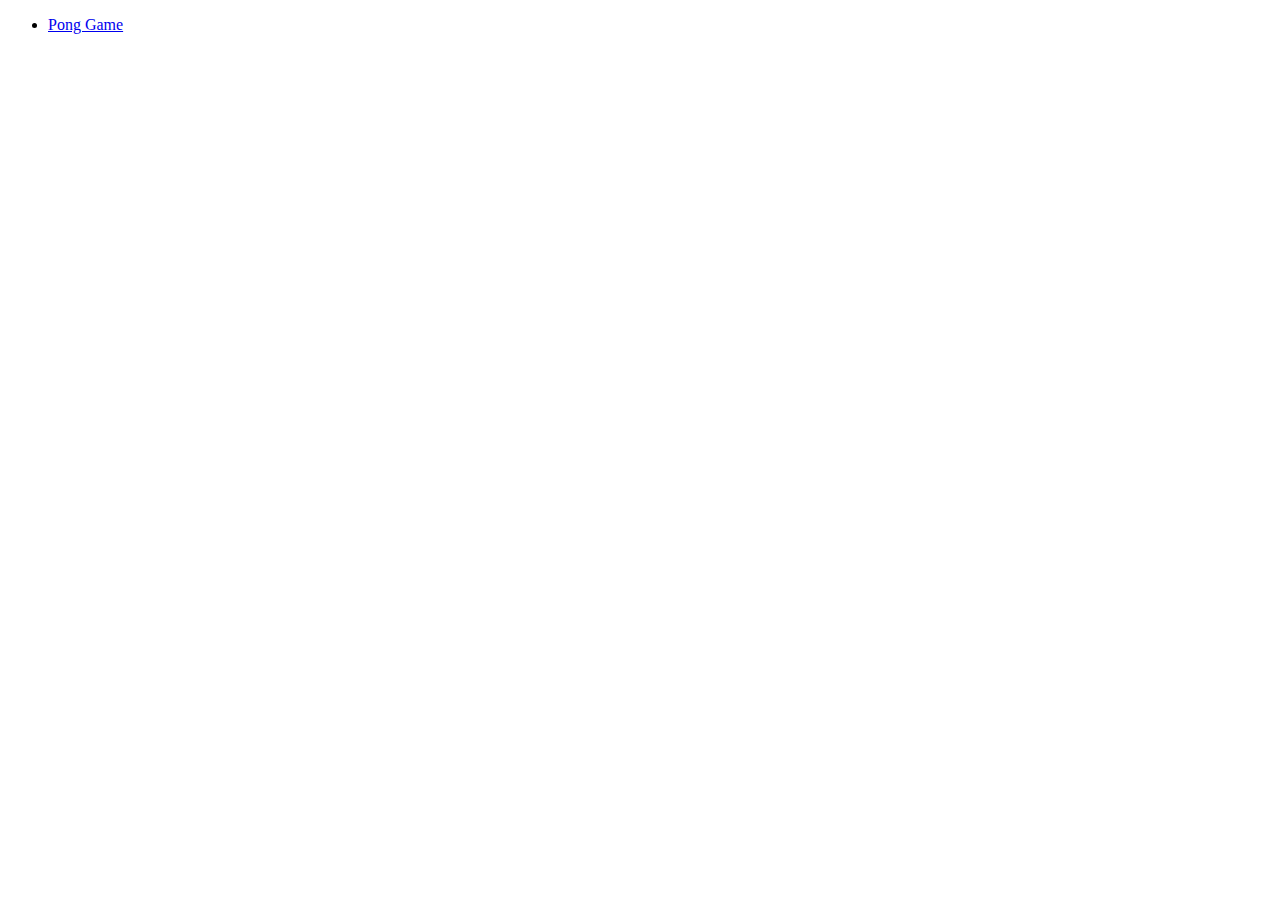
==== commit 4958cbe0: "home" ====
--- a/index.html
+++ b/index.html
@@ -2,58 +2,12 @@
 <html lang="en">
 <head>
     <meta charset="UTF-8">
-    <meta name="viewport" content="width=device-width, initial-scale=1.0, maximum-scale=1.0, user-scalable=no">
-    <title>Classic Pong</title>
-    <script src="https://telegram.org/js/telegram-web-app.js"></script>
-    <link rel="stylesheet" href="styles.css">
+    <meta name="viewport" content="width=device-width, initial-scale=1.0">
+    <title>home</title>
 </head>
 <body>
-    <div id="game-container">
-        <!-- Main Menu Screen -->
-        <div id="main-menu">
-            <h1>PONG</h1>
-            <div class="menu-buttons">
-                <button id="play-btn">PLAY</button>
-                <button id="exit-btn">EXIT</button>
-            </div>
-        </div>
-
-        <!-- Game Screen -->
-        <div id="score-display">0 - 0</div>
-        <canvas id="game-canvas"></canvas>
-        
-        <!-- Game Over Screen -->
-        <div id="game-over">
-            <h2 id="winner-text">GAME OVER</h2>
-            <div class="menu-buttons">
-                <button id="restart-btn">PLAY AGAIN</button>
-                <button id="back-btn">BACK</button>
-            </div>
-        </div>
-
-        <!-- Leaderboard Screen -->
-        <div id="leaderboard">
-            <h2>LEADERBOARD</h2>
-            <div id="leaderboard-content">
-                <table id="scores-table">
-                    <thead>
-                        <tr>
-                            <th>RANK</th>
-                            <th>NAME</th>
-                            <th>SCORE</th>
-                            <th>DATE</th>
-                        </tr>
-                    </thead>
-                    <tbody id="scores-table-body">
-                        <!-- Leaderboard entries will be inserted here -->
-                    </tbody>
-                </table>
-                <div id="no-scores-message">NO SCORES YET</div>
-            </div>
-        </div>
-    </div>
-    
-    <script src="storage.js"></script>
-    <script src="pong.js"></script>
+    <ul>
+        <li><a href="/pong">Pong Game</a></li>
+    </ul>
 </body>
-</html>+</html> 